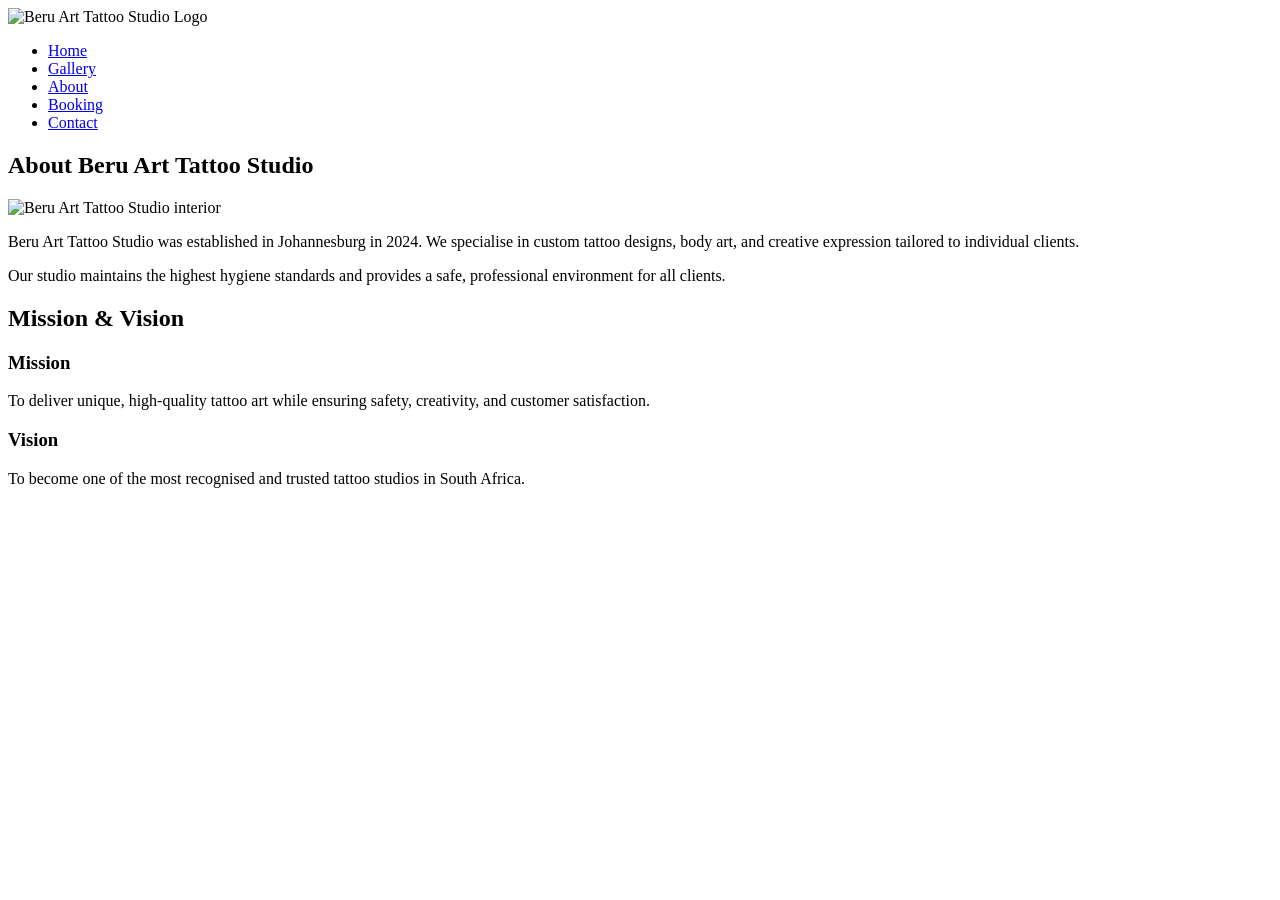
==== about.html @ 18e5c42e "Add files via upload Create about html" ====
<!DOCTYPE html>
<html lang="en">
<head>
    <meta charset="UTF-8">
    <meta name="viewport" content="width=device-width, initial-scale=1.0">
    <title>Beru Art Tattoo Studio | About</title>
    <link rel="stylesheet" href="css/style.css">
</head>
<body>
   
    <!-- BERU ART TATTOO STUDIO - ABOUT PAGE        --> 

    <header>
        <div class="logo">
            <img src="images/Beru Art logo.png" alt="Beru Art Tattoo Studio Logo" width="120">
        </div>
        <nav>
            <ul>
                <li><a href="index.html">Home</a></li>
                <li><a href="gallery.html">Gallery</a></li>
                <li><a href="about.html">About</a></li>
                <li><a href="booking.html">Booking</a></li>
                <li><a href="contact.html">Contact</a></li>
            </ul>
        </nav>
    </header>

    <main>
        <section class="studio-history">
            <h2>About Beru Art Tattoo Studio</h2>
            <img src="images/tattoo studio.jpg" alt="Beru Art Tattoo Studio interior" width="100%">
            <p>Beru Art Tattoo Studio was established in Johannesburg in 2024. We specialise in custom tattoo designs, body art, and creative expression tailored to individual clients.</p>
            <p>Our studio maintains the highest hygiene standards and provides a safe, professional environment for all clients.</p>
        </section>

        <section class="mission-vision">
            <h2>Mission & Vision</h2>
            <h3>Mission</h3>
            <p>To deliver unique, high-quality tattoo art while ensuring safety, creativity, and customer satisfaction.</p>
            <h3>Vision</h3>
            <p>To become one of the most recognised and trusted tattoo studios in South Africa.</p>
        </section>
<!-- Our artists>
        <section class="artists">
            <h2>Our Artists</h2>
            <div class="artist">
                <img src="images/tattoo artist 1.jpg" alt="Lead Artist" width="150">
                <h3>Lead Artist - Beru</h3>
                <p>Specialising in custom designs and realism</p>
            </div>
            <div class="artist">
                <img src="images/tattoo artist2.jpg" alt="Junior Artist" width="150">
                <h3>Junior Artist - Thabo</h3>
                <p>Specialising in blackwork and line art</p>
            </div>
        </section>
    </main>

    <footer>
        <p>&copy; 2026 Beru Art Tattoo Studio. All rights reserved.</p>
        <p>Follow us: Instagram | Facebook</p>
    </footer>

    <script src="js/main.js"></script>
</body>
</html>
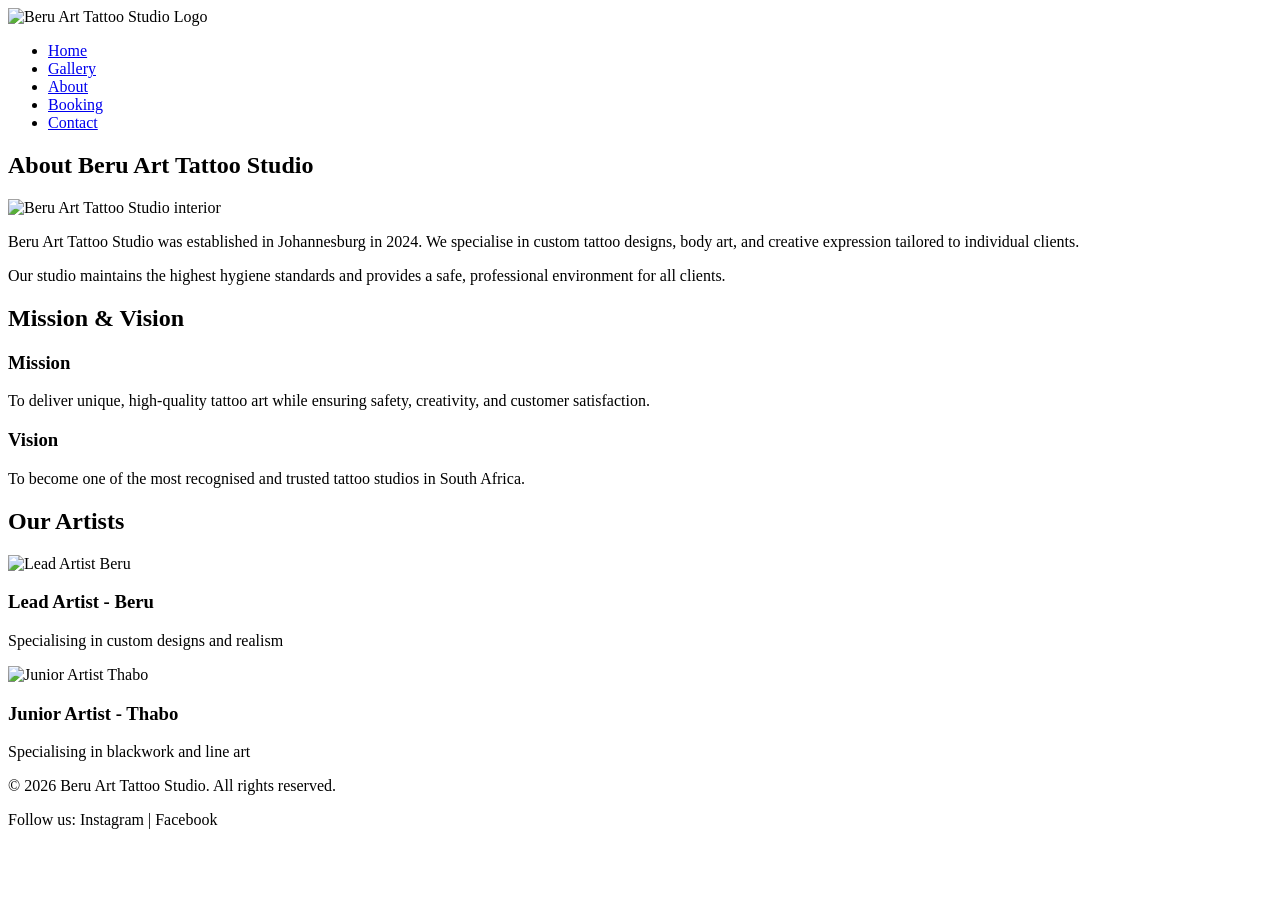
==== commit 5aceaa34: "Part 3 Files Added JavaScript, SEO meta tags, and updated all files" ====
--- a/about.html
+++ b/about.html
@@ -3,13 +3,17 @@
 <head>
     <meta charset="UTF-8">
     <meta name="viewport" content="width=device-width, initial-scale=1.0">
-    <title>Beru Art Tattoo Studio | About</title>
+    
+    <!-- SEO Meta Tags -->
+    <title>Beru Art Tattoo Studio | About - Meet Our Artists</title>
+    <meta name="description" content="Learn about Beru Art Tattoo Studio in Johannesburg. Meet our talented artists, read our mission and vision, and discover our commitment to quality tattoo art.">
+    <meta name="keywords" content="about Beru Art, tattoo artists Johannesburg, tattoo studio mission, custom tattoo artists">
+    <meta name="robots" content="index, follow">
+    
     <link rel="stylesheet" href="css/style.css">
 </head>
 <body>
-   
-    <!-- BERU ART TATTOO STUDIO - ABOUT PAGE        --> 
-
+    <!-- About page - studio history, mission, vision, and artist profiles -->
     <header>
         <div class="logo">
             <img src="images/Beru Art logo.png" alt="Beru Art Tattoo Studio Logo" width="120">
@@ -26,6 +30,7 @@
     </header>
 
     <main>
+        <!-- Studio history section -->
         <section class="studio-history">
             <h2>About Beru Art Tattoo Studio</h2>
             <img src="images/tattoo studio.jpg" alt="Beru Art Tattoo Studio interior" width="100%">
@@ -33,6 +38,7 @@
             <p>Our studio maintains the highest hygiene standards and provides a safe, professional environment for all clients.</p>
         </section>
 
+        <!-- Mission and vision section -->
         <section class="mission-vision">
             <h2>Mission & Vision</h2>
             <h3>Mission</h3>
@@ -40,16 +46,17 @@
             <h3>Vision</h3>
             <p>To become one of the most recognised and trusted tattoo studios in South Africa.</p>
         </section>
-<!-- Our artists>
+
+        <!-- Artists section with profiles -->
         <section class="artists">
             <h2>Our Artists</h2>
             <div class="artist">
-                <img src="images/tattoo artist 1.jpg" alt="Lead Artist" width="150">
+                <img src="images/tattoo artist 1.jpg" alt="Lead Artist Beru" width="150">
                 <h3>Lead Artist - Beru</h3>
                 <p>Specialising in custom designs and realism</p>
             </div>
             <div class="artist">
-                <img src="images/tattoo artist2.jpg" alt="Junior Artist" width="150">
+                <img src="images/tattoo artist2.jpg" alt="Junior Artist Thabo" width="150">
                 <h3>Junior Artist - Thabo</h3>
                 <p>Specialising in blackwork and line art</p>
             </div>
